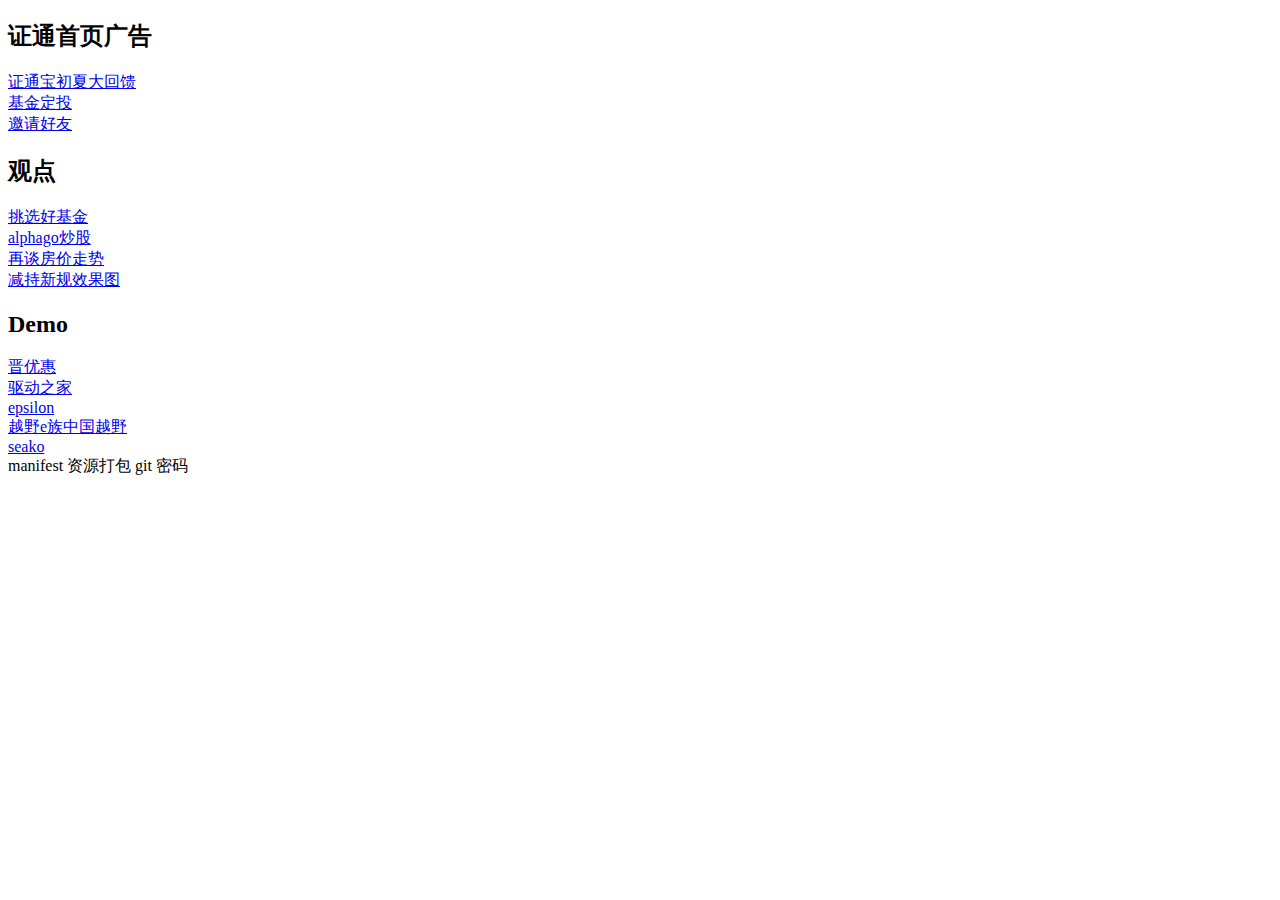
==== index.html @ c049d960 "init" ====
<!DOCTYPE html>
<html>

<head>
	<meta charset="UTF-8" />
    <meta name="viewport" content="width=device-width,initial-scale=1,minimum-scale=1,maximum-scale=1,user-scalable=no" />
    <meta name="format-detection" content="telephone=no,email=no">
    <title>DEMO</title>
</head>
<body>

<h2>证通首页广告</h2>
<a href="https://m.zhengtongcf.com/html/activity/ztb-increase.html">证通宝初夏大回馈</a>
<br>
<a href="https://m.zhengtongcf.com/html/activity/investment.html">基金定投</a>
<br>
<a href="https://m.zhengtongcf.com/html/invitation/toinvite.html">邀请好友</a>

<h2>观点</h2>
<a href="https://m.zhengtongcf.com/html/issueshare/issuedetail.html?opinionId=11205741386539008">挑选好基金</a>
<br>
<a href="https://m.zhengtongcf.com/html/issueshare/issuedetail.html?opinionId=11177872016412672">alphago炒股</a>
<br>
<a href="https://m.zhengtongcf.com/html/issueshare/issuedetail.html?opinionId=11086663770050560">再谈房价走势</a>
<br>
<a href="https://m.zhengtongcf.com/html/issueshare/issuedetail.html?opinionId=11809651704340480&from=singlemessage&isappinstalled=1">减持新规效果图</a>
<br>


<h2>Demo</h2>
<a href="buy/default.htm">晋优惠</a>
<br>
<a href="driver/default.htm">驱动之家</a>
<br>
<a href="epsilon/home.html">epsilon</a>
<br>
<a href="navigation/default.htm">越野e族中国越野</a>
<br>
<a href="seako/index.html">seako</a>
<br>

manifest
资源打包
git 密码

</body>
</html>
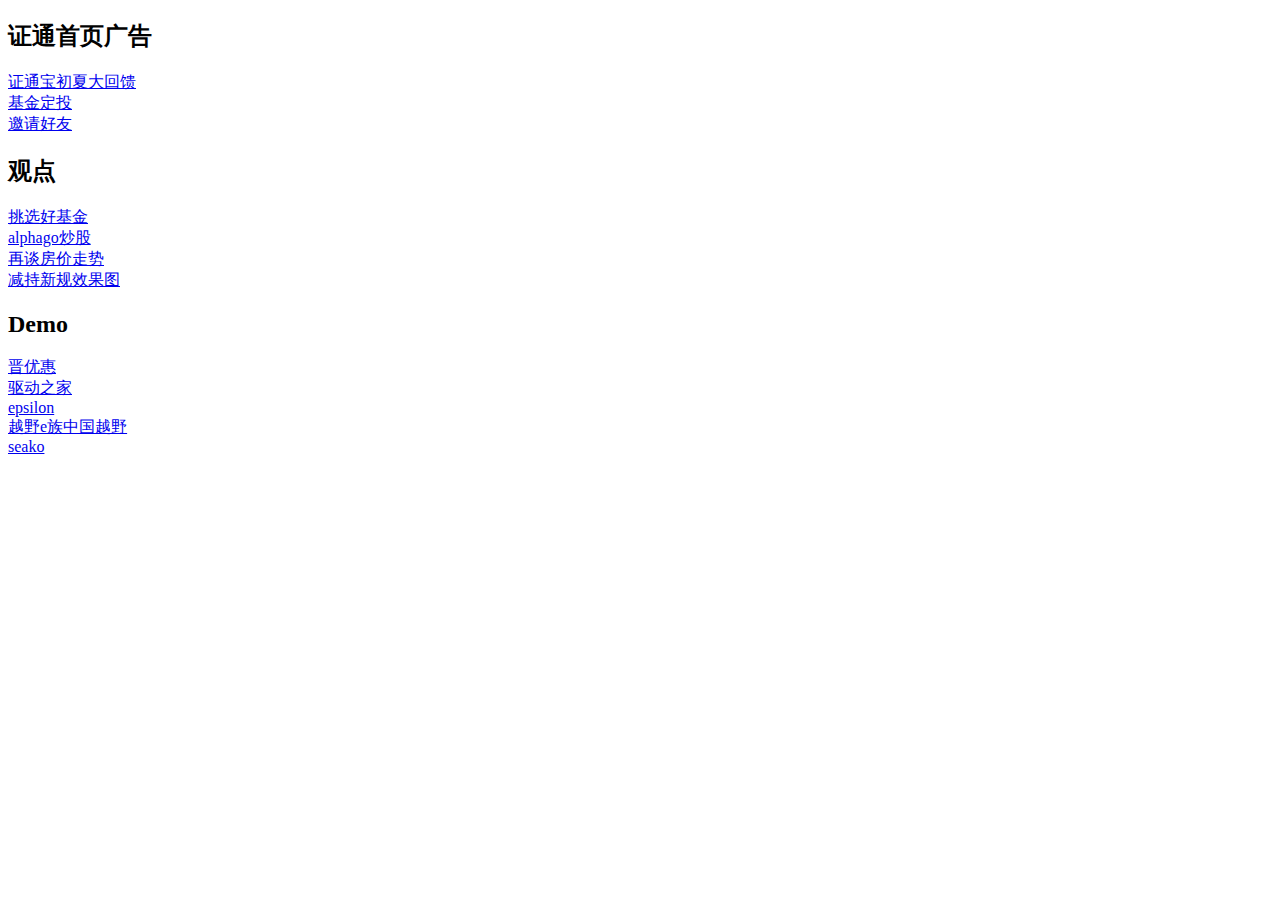
==== commit e3e3ff1b: "del other" ====
--- a/index.html
+++ b/index.html
@@ -1,5 +1,5 @@
 <!DOCTYPE html>
-<html>
+<html manifest="ect.appcache">
 
 <head>
 	<meta charset="UTF-8" />
@@ -39,9 +39,5 @@
 <a href="seako/index.html">seako</a>
 <br>
 
-manifest
-资源打包
-git 密码
-
 </body>
 </html>
